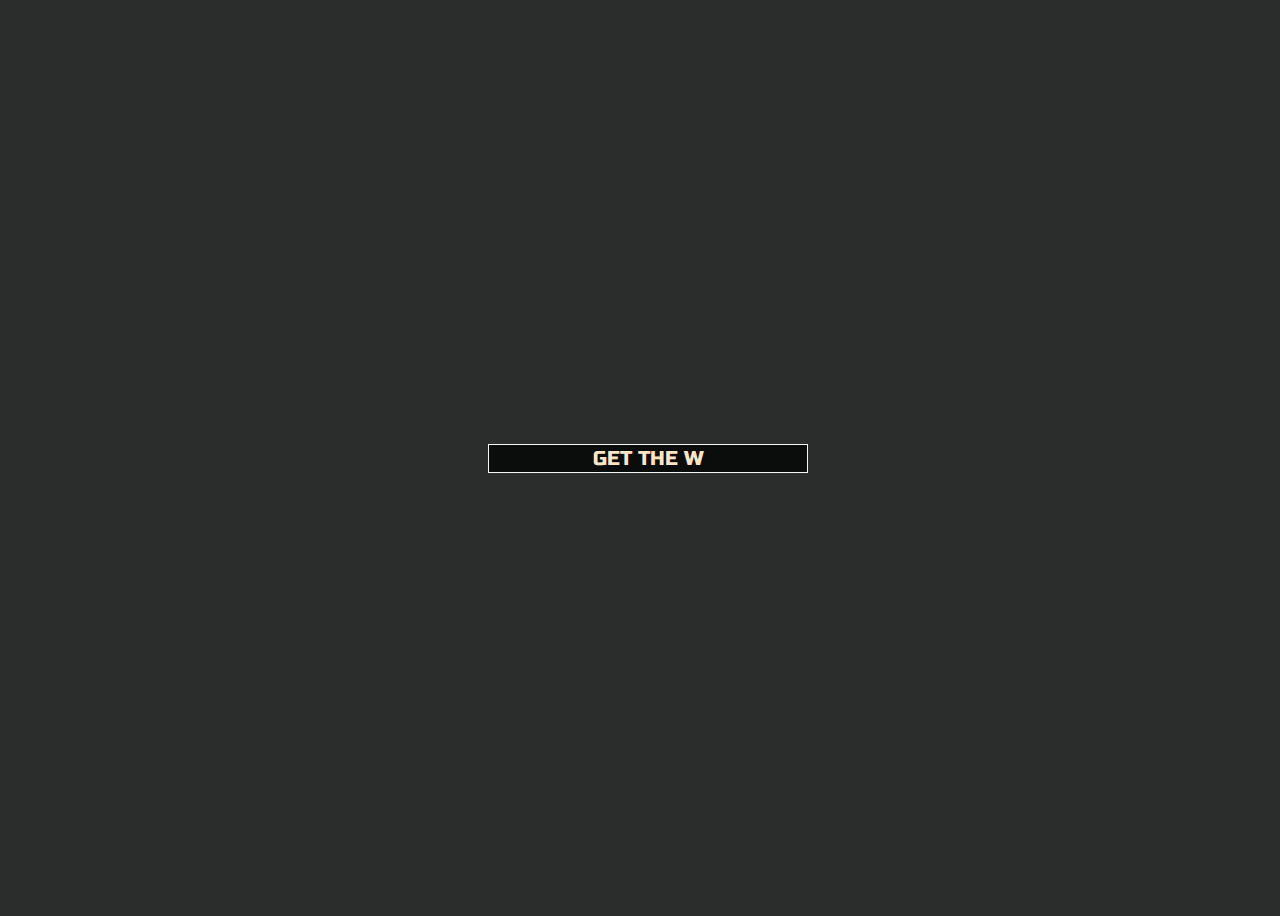
==== landingpage/index.html @ 644eeeb1 "Landing Page Begin" ====
<!DOCTYPE html>
<html lang="en">
<head>
    <meta charset="UTF-8">
    <meta http-equiv="X-UA-Compatible" content="IE=edge">
    <meta name="viewport" content="width=device-width, initial-scale=1.0">
    <link rel="preconnect" href="https://fonts.googleapis.com">
    <link rel="preconnect" href="https://fonts.gstatic.com" crossorigin>
    <link href="https://fonts.googleapis.com/css2?family=Russo+One&display=swap" rel="stylesheet">
    <link rel="stylesheet" href="style.css">
    <script defer src="script.js"></script>
    <title>Welcome to...</title>
</head>
<body>
    <button id="startBtn">GET THE W</button>
</body>
</html>
---- landingpage/style.css ----
* {
    font-family: 'Russo One', sans-serif;
    
}

body {
    height: 100vh;
    width: 100%;
    box-sizing: border-box;
    display: flex;
    justify-content: center;
    align-items: center;
    flex-direction: column;
    background-image: url('https://media.tenor.com/IrfZ5LGhnckAAAAC/letterkenny-boomtown.gif');
    background-size: cover;
    background-color: rgb(43, 45, 45);
  }

  #startBtn {
    background-color: rgba(0, 0, 0, .73);
    border: 1px double whitesmoke;
    color: bisque;
    font-size: 20px;
    width: 25%;

  }
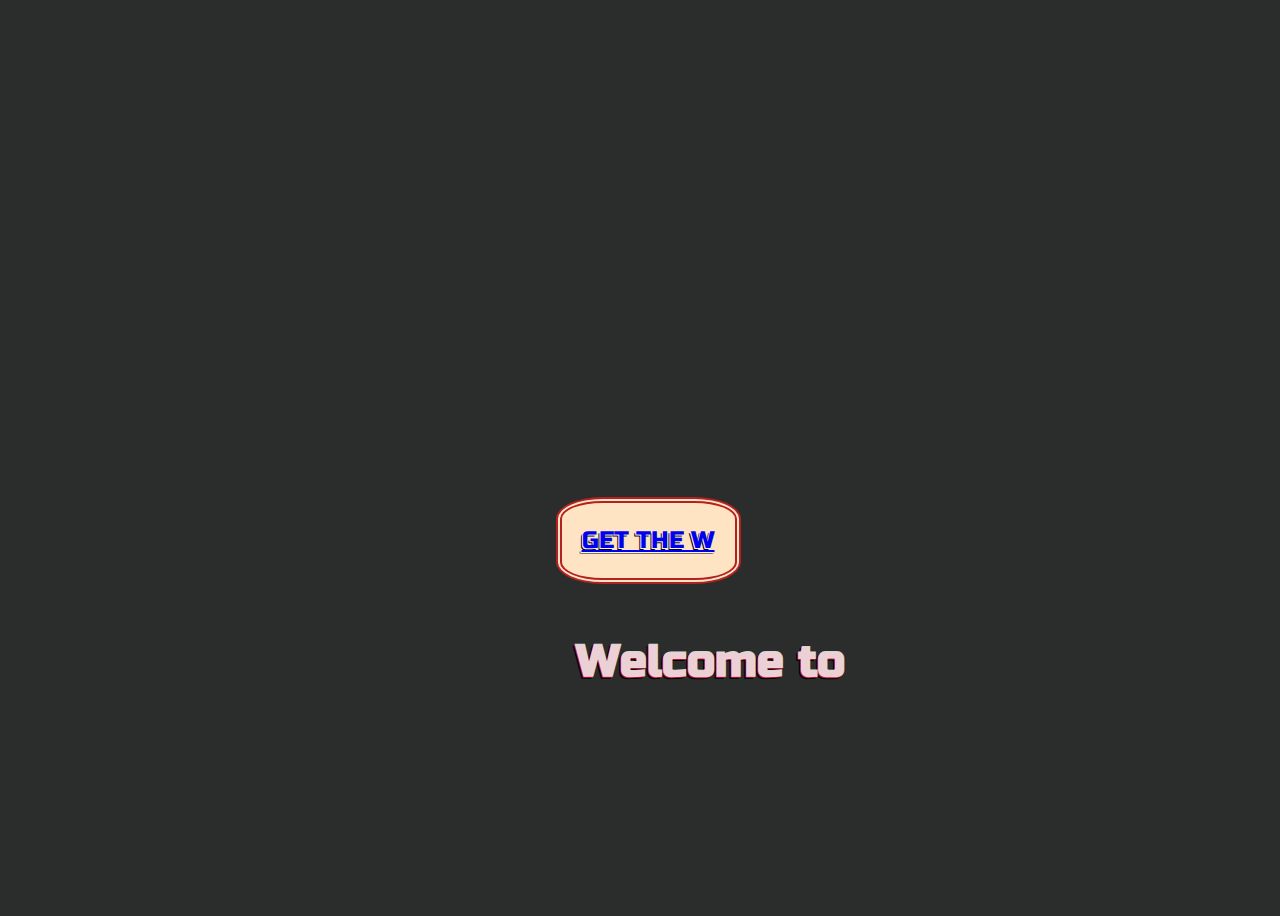
==== commit f15f8f2f: "CSS Update" ====
--- a/landingpage/index.html
+++ b/landingpage/index.html
@@ -9,9 +9,12 @@
     <link href="https://fonts.googleapis.com/css2?family=Russo+One&display=swap" rel="stylesheet">
     <link rel="stylesheet" href="style.css">
     <script defer src="script.js"></script>
-    <title>Welcome to...</title>
+    <title>Welcome to</title>
 </head>
 <body>
-    <button id="startBtn">GET THE W</button>
+    <div id="box">
+        <a href="https://boomtown.surge.sh/">GET THE W</a>
+    </div>
+    <h1>Welcome to</h1>
 </body>
 </html>--- a/landingpage/style.css
+++ b/landingpage/style.css
@@ -16,11 +16,31 @@
     background-color: rgb(43, 45, 45);
   }
 
-  #startBtn {
-    background-color: rgba(0, 0, 0, .73);
-    border: 1px double whitesmoke;
-    color: bisque;
-    font-size: 20px;
-    width: 25%;
+  #box {
+    display: flex;
+    text-align: center;
+    justify-content: center;
+    align-items: center;
+    font-size: 24px;
+    height: 75px;
+    width: 173px;
+    border-radius: 25%;
+    background-color: bisque;
+    border: 6px double firebrick;
+    color: firebrick;
+    text-shadow: -1px 1px whitesmoke, -1.5px 1.5px black;
+    margin-top: 300px;
+  }
 
+  #box:hover {
+    background-color: rgb(250, 128, 114, 0.73);
+    color: whitesmoke;
+  }
+
+  h1 {
+    font-size: 45px;
+    color: rgba(245, 245, 245, .86);
+    text-shadow: -1px 1px rgba(220, 20, 60, .86), -2px 2px black;
+    margin-top: 50px;
+    margin-left: 125px;
   }